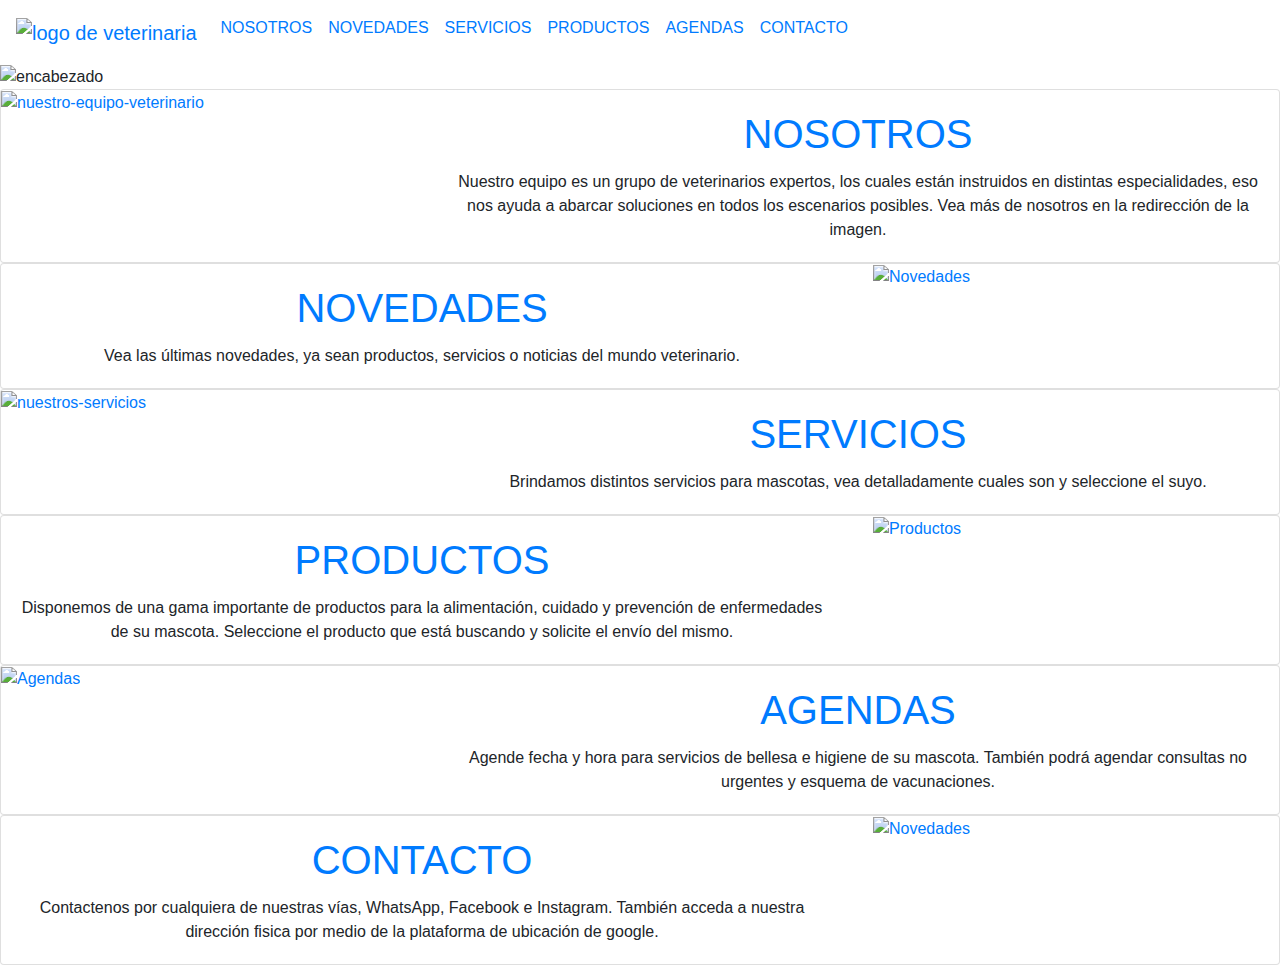
==== index.html @ dc701630 "Cambio en textos de index" ====
<!doctype html>
<html lang="es">
  <head>
    <meta charset="utf-8">
    <meta name="viewport" content="width=device-width, initial-scale=1">
    <title>Proyecto veterinaria</title>
    <link href="https://cdn.jsdelivr.net/npm/bootstrap@5.3.0-alpha2/dist/css/bootstrap.min.css" rel="stylesheet" integrity="sha384-aFq/bzH65dt+w6FI2ooMVUpc+21e0SRygnTpmBvdBgSdnuTN7QbdgL+OapgHtvPp" crossorigin="anonymous">
    <link rel="shortcut icon" href="Img/favicon.png" type="image/x-icon">
    <title>Veterinaria Vimi - Servicios e insumos para su mascota Veterinarios</title>
    <link rel="stylesheet" href="css/style.css">
    <link rel="stylesheet" href="https://maxcdn.bootstrapcdn.com/bootstrap/4.0.0/css/bootstrap.min.css">
    <script src="https://code.jquery.com/jquery-3.2.1.slim.min.js"></script>
    <script src="https://cdnjs.cloudflare.com/ajax/libs/popper.js/1.12.9/umd/popper.min.js"></script>
    <script src="https://maxcdn.bootstrapcdn.com/bootstrap/4.0.0/js/bootstrap.min.js"></script>
  </head>
  <body>

    <nav class="navbar navbar-expand-lg botonera">
        <a class="navbar-brand" href="./index.html"><img src="Img/Logo.png" alt="logo de veterinaria"/></a>
        <button class="navbar-toggler" type="button" data-toggle="collapse" data-target="#navbarNav" aria-controls="navbarNav" aria-expanded="false" aria-label="Toggle navigation">
          <span class="navbar-toggler-icon"></span>
        </button>
        <div class="collapse navbar-collapse" id="navbarNav">
          <ul class="navbar-nav ms-auto mb-2">
            <li class="nav-item">
              <a class="nav-link" href="./pages/nosotros.html">NOSOTROS</a>
            </li>
            <li class="nav-item">
              <a class="nav-link" href="./pages/novedades.html">NOVEDADES</a>
            </li>
            <li class="nav-item">
              <a class="nav-link" href="./pages/servicios.html">SERVICIOS</a>
            </li>
            <li class="nav-item">
              <a class="nav-link" href="./pages/productos.html">PRODUCTOS</a>
            </li>
            <li class="nav-item">
                <a class="nav-link" href="./pages/agendas.html">AGENDAS</a>
              </li>
              <li class="nav-item">
                <a class="nav-link" href="./pages/contacto.html">CONTACTO</a>
              </li>
          </ul>
        </div>
      </nav>

      
    <header>
        <img src="Img/header.jpg" alt="encabezado">
    </header>

    <main>
        
        <!--Quienes somos?--> 
        <section>
            <div class="card mb-auto">
                <div class="row relative-title">
                  <div class="col-sm-12 col-md-6 col-xl-4 color-fondo relative-superior">
                    <a href="pages/nosotros.html"><img src="img/Nosotros.png" class="img-fluid rounded-start" alt="nuestro-equipo-veterinario"></a>
                  </div>
                  <div class="col-md-6 col-xl-8 text-center color-fondo relative-inferior">
                    <div class="card-body">
                      <a href="pages/nosotros.html"><h1 class="card-title">NOSOTROS</h1></a>
                      <p class="card-text">Nuestro equipo es un grupo de veterinarios expertos, los cuales están instruidos en distintas especialidades, eso nos ayuda a abarcar soluciones en todos los escenarios posibles. Vea más de nosotros en la redirección de la imagen.</p>
                   </div>
                  </div>
                </div>
            </div>
        </section>
    
        <!--Novedades-->
        <section>
            <div class="card mb-auto">
                <div class="row relative-title">
                    <div class="col-md-6 col-xl-8 text-center color-fondo relative-superior">
                        <div class="card-body">
                          <a href="pages/novedades.html"><h1 class="card-title ">NOVEDADES</h1></a>
                          <p class="card-text">Vea las últimas novedades, ya sean productos, servicios o noticias del mundo veterinario.</p>
                        </div>
                    </div>

                    <div class="col-sm-12 col-md-6 col-xl-4 color-fondo relative-inferior">
                    <a href="pages/novedades.html"><img src="img/novedades.png" class="img-fluid rounded-start" alt="Novedades"></a>
                    </div>                  
                </div>
              </div>            
        </section>
        
        <!--Servicios-->
        <section>
            <div class="card mb-auto">
                <div class="row relative-title">
                  <div class="col-sm-12 col-md-6 col-xl-4 color-fondo relative-superior">
                    <a href="pages/servicios.html"><img src="img/servicios.png" class="img-fluid rounded-start" alt="nuestros-servicios"></a>
                  </div>
                  <div class="col-md-6 col-xl-8 text-center color-fondo relative-inferior">
                    <div class="card-body">
                      <a href="pages/servicios.html"><h1 class="card-title">SERVICIOS</h1></a>
                      <p class="card-text">Brindamos distintos servicios para mascotas, vea detalladamente cuales son y seleccione el suyo.</p>
                    </div>
                  </div>
                </div>
              </div>
        </section>
        
        <!--Productos-->
        <section>
            <div class="card mb-auto">
                <div class="row relative-title">
                    <div class="col-md-6 col-xl-8 text-center color-fondo relative-superior">
                        <div class="card-body">
                          <a href="pages/productos.html"><h1 class="card-title">PRODUCTOS</h1></a>
                          <p class="card-text">Disponemos de una gama importante de productos para la alimentación, cuidado y prevención de enfermedades de su mascota. Seleccione el producto que está buscando y solicite el envío del mismo.</p>
                        </div>
                    </div>

                    <div class="col-sm-12 col-md-6 col-xl-4 color-fondo relative-inferior">
                    <a href="pages/productos.html"><img src="img/productos.png" class="img-fluid rounded-start" alt="Productos"></a>
                    </div>                  
                </div>
              </div>            
        </section>
        
        <!--Agendas-->
        <section>
            <div class="card mb-auto">
                <div class="row relative-title">
                  <div class="col-sm-12 col-md-6 col-xl-4 color-fondo relative-superior">
                    <a href="pages/agendas.html"><img src="img/agendas.png" class="img-fluid rounded-start" alt="Agendas"></a>
                  </div>
                  <div class="col-md-6 col-xl-8 text-center color-fondo relative-inferior">
                    <div class="card-body">
                      <a href="pages/agendas.html"><h1 class="card-title">AGENDAS</h1></a>
                      <p class="card-text">Agende fecha y hora para servicios de bellesa e higiene de su mascota. También podrá agendar consultas no urgentes y esquema de vacunaciones.</p>
                    </div>
                  </div>
                </div>
              </div>
        </section>
        
        <!--Contacto-->
        <section>
            <div class="card mb-auto">
                <div class="row relative-title">
                    <div class="col-md-6 col-xl-8 text-center color-fondo relative-superior">
                        <div class="card-body">
                          <a href="pages/contacto.html"><h1 class="card-title">CONTACTO</h1></a>
                          <p class="card-text">Contactenos por cualquiera de nuestras vías, WhatsApp, Facebook e Instagram. También acceda a nuestra dirección fisica por medio de la plataforma de ubicación de google.</p>
                        </div>
                    </div>

                    <div class="col-sm-12 col-md-6 col-xl-4 color-fondo relative-inferior">
                    <a href="pages/contacto.html"><img src="img/contacto.png" class="img-fluid rounded-start" alt="Novedades"></a>
                    </div>                  
                </div>
              </div>            
        </section>
        
                
    </main>
    
    
    <script src="https://cdn.jsdelivr.net/npm/bootstrap@5.3.0-alpha2/dist/js/bootstrap.bundle.min.js" integrity="sha384-qKXV1j0HvMUeCBQ+QVp7JcfGl760yU08IQ+GpUo5hlbpg51QRiuqHAJz8+BrxE/N" crossorigin="anonymous"></script>
  </body>
</html>
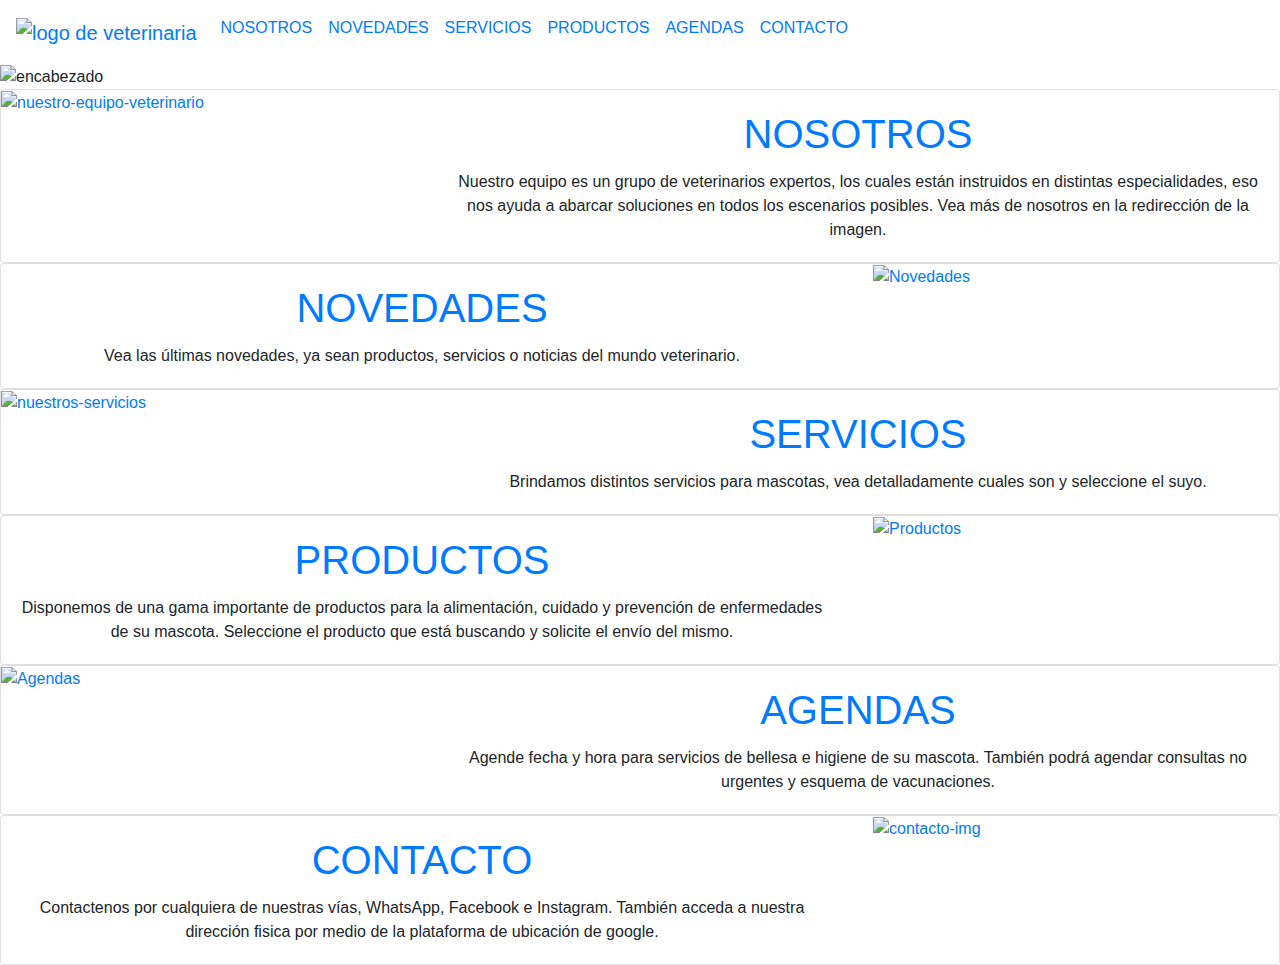
==== commit 0c8302ea: "Restablesco cambios en index" ====
--- a/index.html
+++ b/index.html
@@ -56,7 +56,7 @@
             <div class="card mb-auto">
                 <div class="row relative-title">
                   <div class="col-sm-12 col-md-6 col-xl-4 color-fondo relative-superior">
-                    <a href="pages/nosotros.html"><img src="img/Nosotros.png" class="img-fluid rounded-start" alt="nuestro-equipo-veterinario"></a>
+                    <a href="pages/nosotros.html"><img src="img/nosotros.png" class="img-fluid rounded-start" alt="nuestro-equipo-veterinario"></a>
                   </div>
                   <div class="col-md-6 col-xl-8 text-center color-fondo relative-inferior">
                     <div class="card-body">
@@ -150,7 +150,7 @@
                     </div>
 
                     <div class="col-sm-12 col-md-6 col-xl-4 color-fondo relative-inferior">
-                    <a href="pages/contacto.html"><img src="img/contacto.png" class="img-fluid rounded-start" alt="Novedades"></a>
+                    <a href="pages/contacto.html"><img src="img/contacto.png" class="img-fluid rounded-start" alt="contacto-img"></a>
                     </div>                  
                 </div>
               </div>            
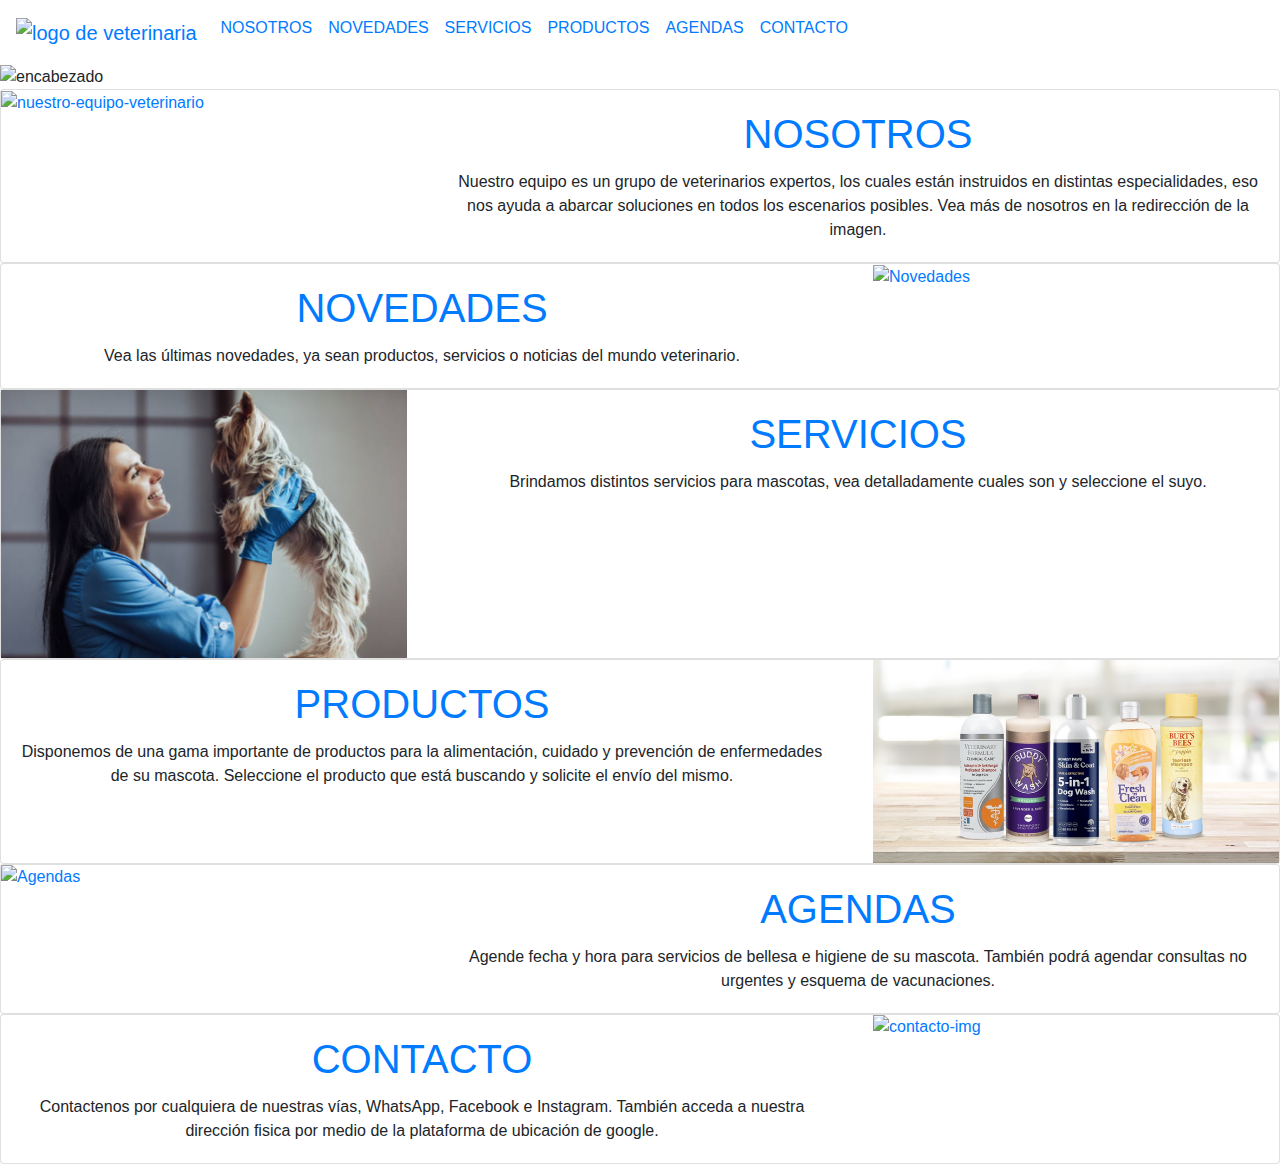
==== commit a515f702: "cambio en rutas de imagenes" ====
--- a/index.html
+++ b/index.html
@@ -5,7 +5,7 @@
     <meta name="viewport" content="width=device-width, initial-scale=1">
     <title>Proyecto veterinaria</title>
     <link href="https://cdn.jsdelivr.net/npm/bootstrap@5.3.0-alpha2/dist/css/bootstrap.min.css" rel="stylesheet" integrity="sha384-aFq/bzH65dt+w6FI2ooMVUpc+21e0SRygnTpmBvdBgSdnuTN7QbdgL+OapgHtvPp" crossorigin="anonymous">
-    <link rel="shortcut icon" href="Img/favicon.png" type="image/x-icon">
+    <link rel="shortcut icon" href="./Img/favicon.png" type="image/x-icon">
     <title>Veterinaria Vimi - Servicios e insumos para su mascota Veterinarios</title>
     <link rel="stylesheet" href="css/style.css">
     <link rel="stylesheet" href="https://maxcdn.bootstrapcdn.com/bootstrap/4.0.0/css/bootstrap.min.css">
@@ -16,7 +16,7 @@
   <body>
 
     <nav class="navbar navbar-expand-lg botonera">
-        <a class="navbar-brand" href="./index.html"><img src="Img/Logo.png" alt="logo de veterinaria"/></a>
+        <a class="navbar-brand" href="./index.html"><img src="./Img/Logo.png" alt="logo de veterinaria"/></a>
         <button class="navbar-toggler" type="button" data-toggle="collapse" data-target="#navbarNav" aria-controls="navbarNav" aria-expanded="false" aria-label="Toggle navigation">
           <span class="navbar-toggler-icon"></span>
         </button>
@@ -46,7 +46,7 @@
 
       
     <header>
-        <img src="Img/header.jpg" alt="encabezado">
+        <img src="./Img/header.jpg" alt="encabezado">
     </header>
 
     <main>
@@ -56,7 +56,7 @@
             <div class="card mb-auto">
                 <div class="row relative-title">
                   <div class="col-sm-12 col-md-6 col-xl-4 color-fondo relative-superior">
-                    <a href="pages/nosotros.html"><img src="img/nosotros.png" class="img-fluid rounded-start" alt="nuestro-equipo-veterinario"></a>
+                    <a href="pages/nosotros.html"><img src="./Img/nosotros.png" class="img-fluid rounded-start" alt="nuestro-equipo-veterinario"></a>
                   </div>
                   <div class="col-md-6 col-xl-8 text-center color-fondo relative-inferior">
                     <div class="card-body">
@@ -80,7 +80,7 @@
                     </div>
 
                     <div class="col-sm-12 col-md-6 col-xl-4 color-fondo relative-inferior">
-                    <a href="pages/novedades.html"><img src="img/novedades.png" class="img-fluid rounded-start" alt="Novedades"></a>
+                    <a href="pages/novedades.html"><img src="./Img/novedades.png" class="img-fluid rounded-start" alt="Novedades"></a>
                     </div>                  
                 </div>
               </div>            
@@ -91,7 +91,7 @@
             <div class="card mb-auto">
                 <div class="row relative-title">
                   <div class="col-sm-12 col-md-6 col-xl-4 color-fondo relative-superior">
-                    <a href="pages/servicios.html"><img src="img/servicios.png" class="img-fluid rounded-start" alt="nuestros-servicios"></a>
+                    <a href="pages/servicios.html"><img src="./Img/servicios.png" class="img-fluid rounded-start" alt="nuestros-servicios"></a>
                   </div>
                   <div class="col-md-6 col-xl-8 text-center color-fondo relative-inferior">
                     <div class="card-body">
@@ -115,7 +115,7 @@
                     </div>
 
                     <div class="col-sm-12 col-md-6 col-xl-4 color-fondo relative-inferior">
-                    <a href="pages/productos.html"><img src="img/productos.png" class="img-fluid rounded-start" alt="Productos"></a>
+                    <a href="pages/productos.html"><img src="./Img/productos.png" class="img-fluid rounded-start" alt="Productos"></a>
                     </div>                  
                 </div>
               </div>            
@@ -126,7 +126,7 @@
             <div class="card mb-auto">
                 <div class="row relative-title">
                   <div class="col-sm-12 col-md-6 col-xl-4 color-fondo relative-superior">
-                    <a href="pages/agendas.html"><img src="img/agendas.png" class="img-fluid rounded-start" alt="Agendas"></a>
+                    <a href="pages/agendas.html"><img src="./Img/agendas.png" class="img-fluid rounded-start" alt="Agendas"></a>
                   </div>
                   <div class="col-md-6 col-xl-8 text-center color-fondo relative-inferior">
                     <div class="card-body">
@@ -150,7 +150,7 @@
                     </div>
 
                     <div class="col-sm-12 col-md-6 col-xl-4 color-fondo relative-inferior">
-                    <a href="pages/contacto.html"><img src="img/contacto.png" class="img-fluid rounded-start" alt="contacto-img"></a>
+                    <a href="pages/contacto.html"><img src="./Img/contacto.png" class="img-fluid rounded-start" alt="contacto-img"></a>
                     </div>                  
                 </div>
               </div>            
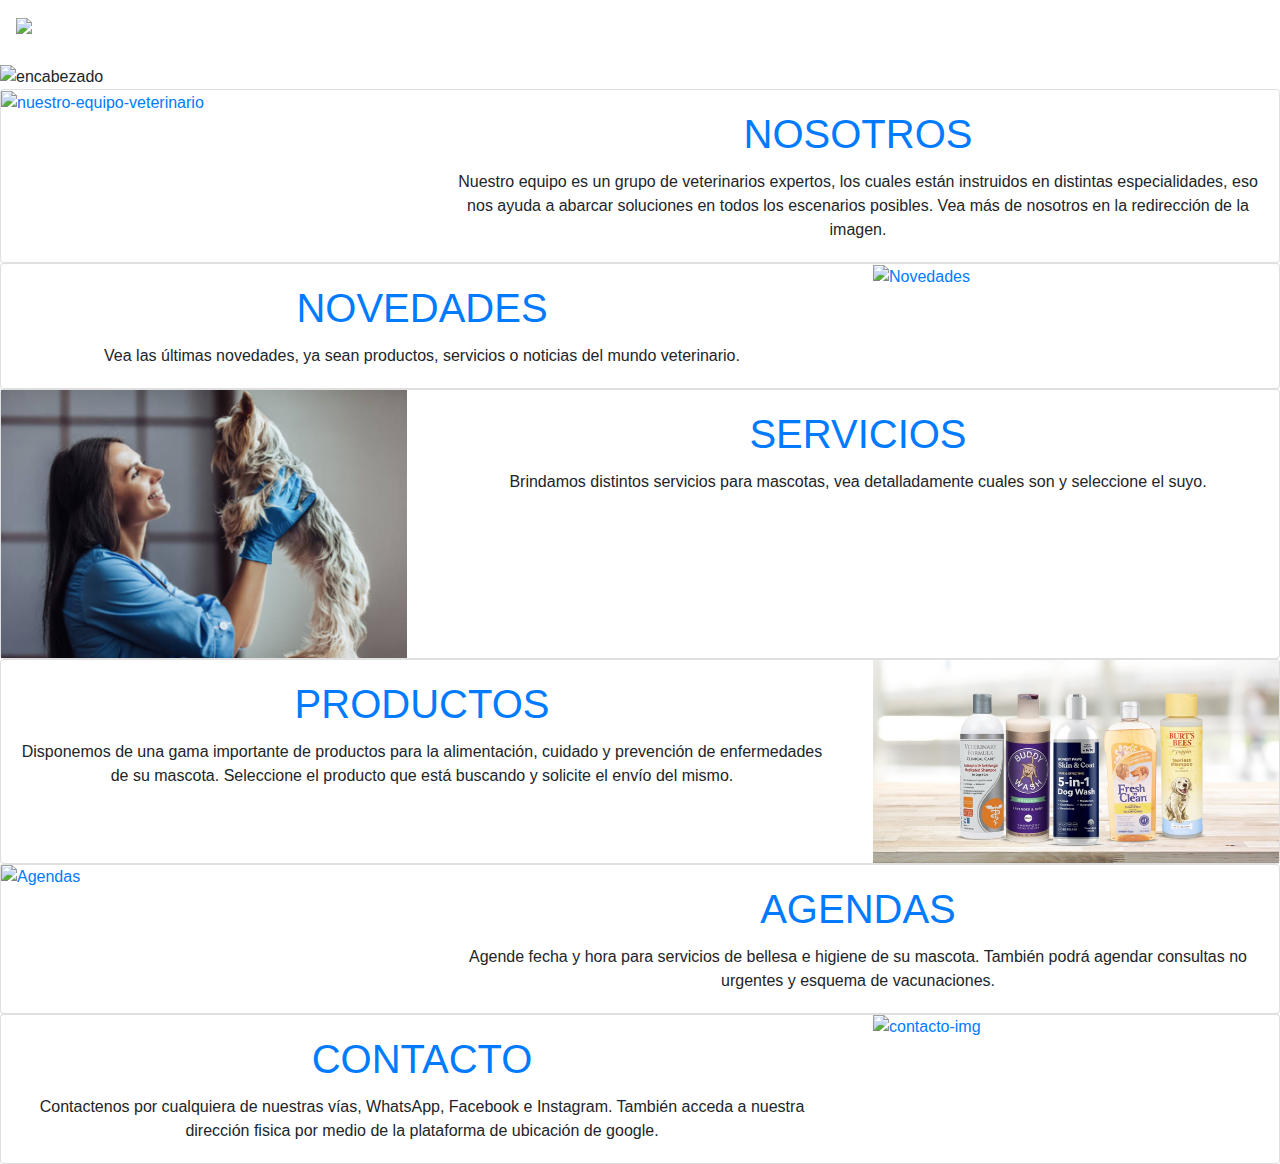
==== commit 0eaaa82b: "cambio en boton hamburguesa" ====
--- a/index.html
+++ b/index.html
@@ -15,7 +15,7 @@
   </head>
   <body>
 
-    <nav class="navbar navbar-expand-lg botonera">
+    <nav class="navbar navbar-expand-lg botonera navbar-dark">
         <a class="navbar-brand" href="./index.html"><img src="./Img/Logo.png" alt="logo de veterinaria"/></a>
         <button class="navbar-toggler" type="button" data-toggle="collapse" data-target="#navbarNav" aria-controls="navbarNav" aria-expanded="false" aria-label="Toggle navigation">
           <span class="navbar-toggler-icon"></span>
@@ -46,7 +46,7 @@
 
       
     <header>
-        <img src="./Img/header.jpg" alt="encabezado">
+        <img src="./Img/header.jpg" class="img-fluid rounded-start" alt="encabezado">
     </header>
 
     <main>
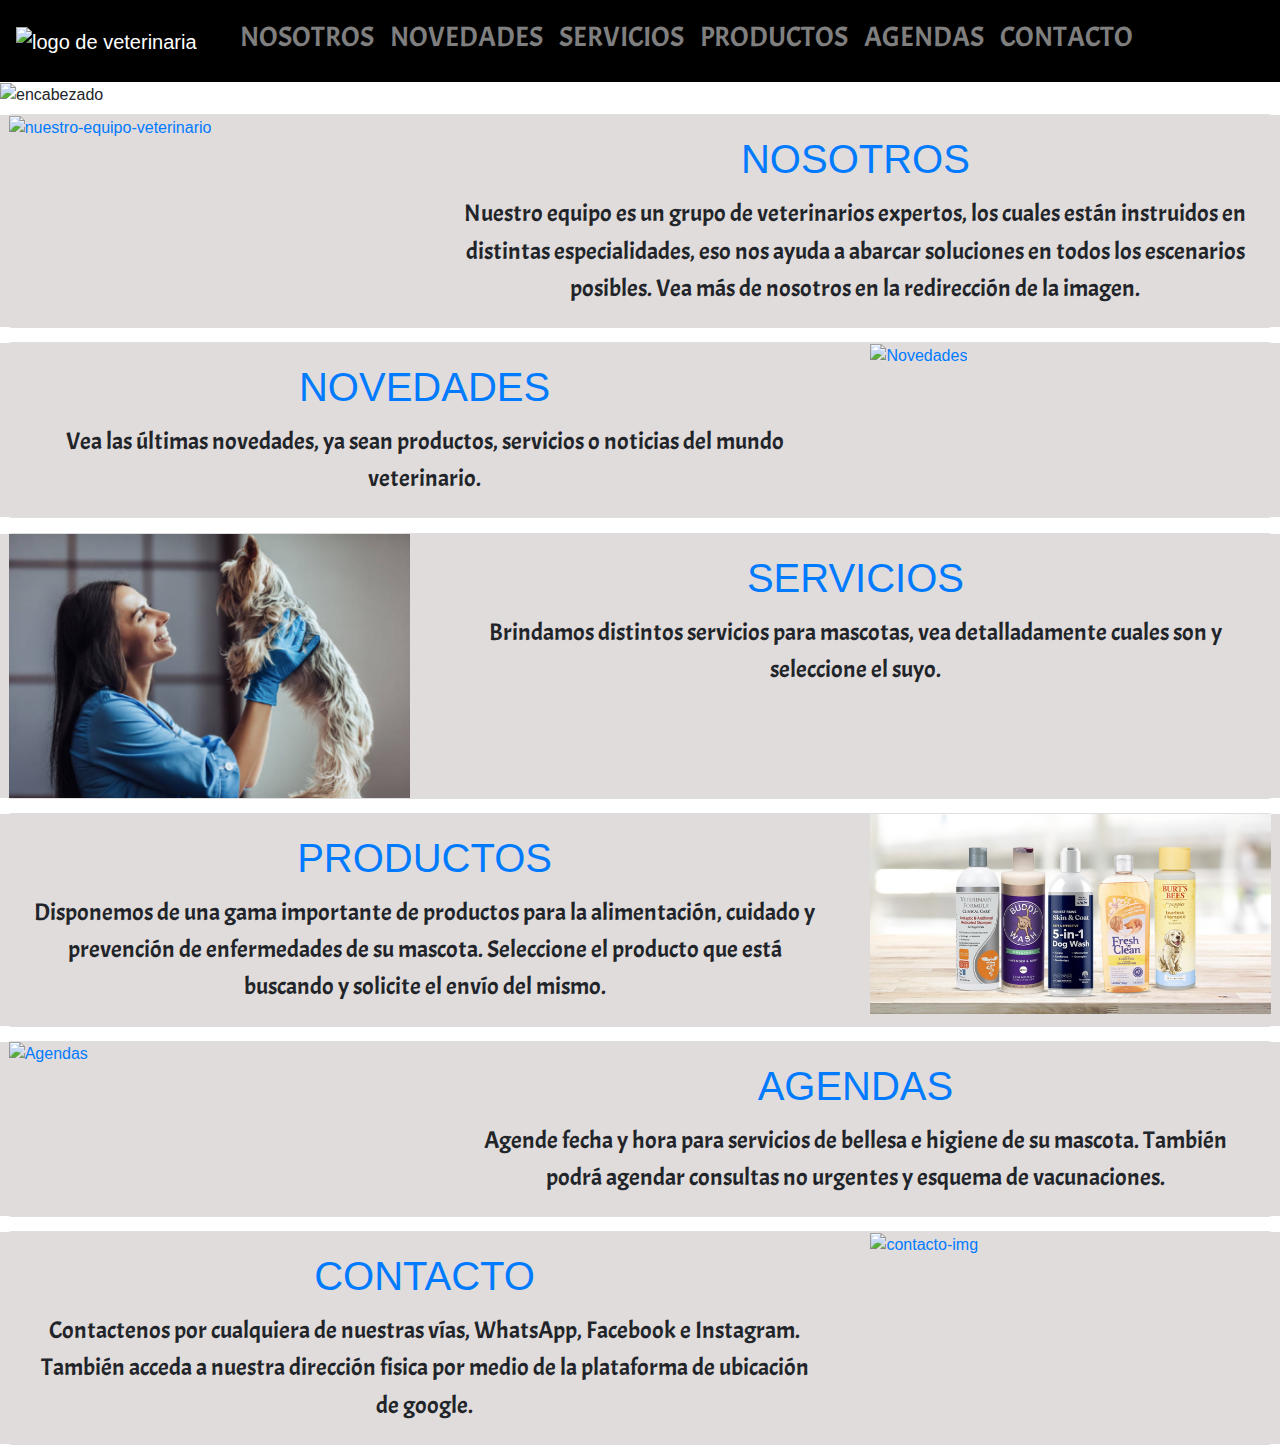
==== commit b06301b6: "Cambios en página de "Nosotros"" ====
--- a/index.html
+++ b/index.html
@@ -16,7 +16,7 @@
   <body>
 
     <nav class="navbar navbar-expand-lg botonera navbar-dark">
-        <a class="navbar-brand" href="./index.html"><img src="./Img/Logo.png" alt="logo de veterinaria"/></a>
+        <a class="navbar-brand img-nav" href="./index.html"><img src="./Img/Logo.png" alt="logo de veterinaria"/></a>
         <button class="navbar-toggler" type="button" data-toggle="collapse" data-target="#navbarNav" aria-controls="navbarNav" aria-expanded="false" aria-label="Toggle navigation">
           <span class="navbar-toggler-icon"></span>
         </button>
@@ -61,7 +61,7 @@
                   <div class="col-md-6 col-xl-8 text-center color-fondo relative-inferior">
                     <div class="card-body">
                       <a href="pages/nosotros.html"><h1 class="card-title">NOSOTROS</h1></a>
-                      <p class="card-text">Nuestro equipo es un grupo de veterinarios expertos, los cuales están instruidos en distintas especialidades, eso nos ayuda a abarcar soluciones en todos los escenarios posibles. Vea más de nosotros en la redirección de la imagen.</p>
+                      <p class="card-text none-text1">Nuestro equipo es un grupo de veterinarios expertos, los cuales están instruidos en distintas especialidades, eso nos ayuda a abarcar soluciones en todos los escenarios posibles. Vea más de nosotros en la redirección de la imagen.</p>
                    </div>
                   </div>
                 </div>
@@ -75,7 +75,7 @@
                     <div class="col-md-6 col-xl-8 text-center color-fondo relative-superior">
                         <div class="card-body">
                           <a href="pages/novedades.html"><h1 class="card-title ">NOVEDADES</h1></a>
-                          <p class="card-text">Vea las últimas novedades, ya sean productos, servicios o noticias del mundo veterinario.</p>
+                          <p class="card-text none-text1">Vea las últimas novedades, ya sean productos, servicios o noticias del mundo veterinario.</p>
                         </div>
                     </div>
 
@@ -96,7 +96,7 @@
                   <div class="col-md-6 col-xl-8 text-center color-fondo relative-inferior">
                     <div class="card-body">
                       <a href="pages/servicios.html"><h1 class="card-title">SERVICIOS</h1></a>
-                      <p class="card-text">Brindamos distintos servicios para mascotas, vea detalladamente cuales son y seleccione el suyo.</p>
+                      <p class="card-text none-text1">Brindamos distintos servicios para mascotas, vea detalladamente cuales son y seleccione el suyo.</p>
                     </div>
                   </div>
                 </div>
@@ -110,7 +110,7 @@
                     <div class="col-md-6 col-xl-8 text-center color-fondo relative-superior">
                         <div class="card-body">
                           <a href="pages/productos.html"><h1 class="card-title">PRODUCTOS</h1></a>
-                          <p class="card-text">Disponemos de una gama importante de productos para la alimentación, cuidado y prevención de enfermedades de su mascota. Seleccione el producto que está buscando y solicite el envío del mismo.</p>
+                          <p class="card-text none-text1">Disponemos de una gama importante de productos para la alimentación, cuidado y prevención de enfermedades de su mascota. Seleccione el producto que está buscando y solicite el envío del mismo.</p>
                         </div>
                     </div>
 
@@ -131,7 +131,7 @@
                   <div class="col-md-6 col-xl-8 text-center color-fondo relative-inferior">
                     <div class="card-body">
                       <a href="pages/agendas.html"><h1 class="card-title">AGENDAS</h1></a>
-                      <p class="card-text">Agende fecha y hora para servicios de bellesa e higiene de su mascota. También podrá agendar consultas no urgentes y esquema de vacunaciones.</p>
+                      <p class="card-text none-text1">Agende fecha y hora para servicios de bellesa e higiene de su mascota. También podrá agendar consultas no urgentes y esquema de vacunaciones.</p>
                     </div>
                   </div>
                 </div>
@@ -145,7 +145,7 @@
                     <div class="col-md-6 col-xl-8 text-center color-fondo relative-superior">
                         <div class="card-body">
                           <a href="pages/contacto.html"><h1 class="card-title">CONTACTO</h1></a>
-                          <p class="card-text">Contactenos por cualquiera de nuestras vías, WhatsApp, Facebook e Instagram. También acceda a nuestra dirección fisica por medio de la plataforma de ubicación de google.</p>
+                          <p class="card-text none-text1">Contactenos por cualquiera de nuestras vías, WhatsApp, Facebook e Instagram. También acceda a nuestra dirección fisica por medio de la plataforma de ubicación de google.</p>
                         </div>
                     </div>
 
--- a/css/style.css
+++ b/css/style.css
@@ -0,0 +1,178 @@
+@import url('https://fonts.googleapis.com/css2?family=Acme&display=swap');
+
+*{
+    padding: 0%;
+    margin: 0%;
+}
+
+header img{
+    width: 100%;
+}
+
+.botonera{
+    background-color: black;
+    list-style: none;
+    display: flex;
+}
+
+.botonera a img{
+        width: 50%;
+    }
+
+    .botonera ul{
+    list-style: none;
+    display: flex;
+    }
+
+    .botonera ul li{
+            display: inline;
+        }
+        .botonera ul li a{
+                color: white;
+                text-decoration: center;
+                font-family: 'Acme', sans-serif;
+                font-size: 1.75em;
+            }
+
+
+body main section{
+    position: sticky;
+    padding: 0.5%;
+    margin: 0.1%;
+    border-radius: 300px
+}
+
+    body main section a {
+        text-decoration: none;
+    }
+
+h1{
+    font-family: 'Acme', sans-serif;
+    text-decoration: none;
+    font-size: 3em;
+    color: rgb(31, 196, 16);    
+}
+
+h2{
+    font-family: 'Acme', sans-serif;
+    font-size: 2.5em;
+    color: rgb(255, 221, 0);
+}
+
+p{
+    font-family: 'Acme', sans-serif;
+    font-size: 1.5em;
+    line-height: 1.55em;
+}
+
+.texto-derecha{    
+    margin-left: 34%;
+    display: inline-block;
+    position: sticky;
+}
+
+.texto-izquierda{
+    margin-right: 34%;
+    display: inline-block;
+    position: sticky;
+}
+
+.texto-centrado{
+    text-align: center;
+}
+
+.imagen-izquierda{
+    display: inline-block;
+    width: 33%;
+    position:absolute;
+    left: 10px;
+}
+
+.imagen-derecha{
+    display: inline-block;
+    width: 33%;
+    position:absolute;
+    right: 10px;
+}
+
+.imagen-fondo{
+    background-image: url(../Img/patron\ de\ fondo.jpg);
+    background-size: 30%;
+    background-attachment: fixed;
+}
+
+.color-fondo{
+    background-color: rgb(225, 220, 220)}
+
+.color-2fondo{
+    background-color: rgb(249, 233, 207);
+    color: black;
+}
+
+.color-3fondo{
+    background-color:rgb(225, 220, 220);
+    color:rgb(0, 68, 255);
+    padding: 10px;
+
+}
+
+.relative-title{
+    display: flex;
+    flex-wrap: wrap;
+}
+
+.relative-superior{
+    order: 1;
+}
+
+.relative-inferior{
+    order: 2;
+}
+
+.img-nav{
+    min-width: 200px;
+}
+
+@media only screen and (max-width: 923px) {
+    .none-text1 {
+        display: none;
+    }
+
+    .relative-superior {
+        order: 2 !important;
+    }
+
+    .relative-inferior {
+        order: 1 !important;
+    }
+
+    .img-nav {
+        max-width: 50px
+    }
+}
+
+.no-padding-no-marging{
+    margin: none;
+    padding: none;
+}
+
+.widht-100{
+    width: 100%;
+}
+
+.widht-max-card{
+    max-width: 540px
+}
+
+.propiedad-titulo{
+position: sticky;
+padding-block-start: 5px;
+padding-block-end: 0px;
+margin: 0;
+border-radius: 0
+
+}
+
+.titulo-en-card{
+    padding: 5px;
+}